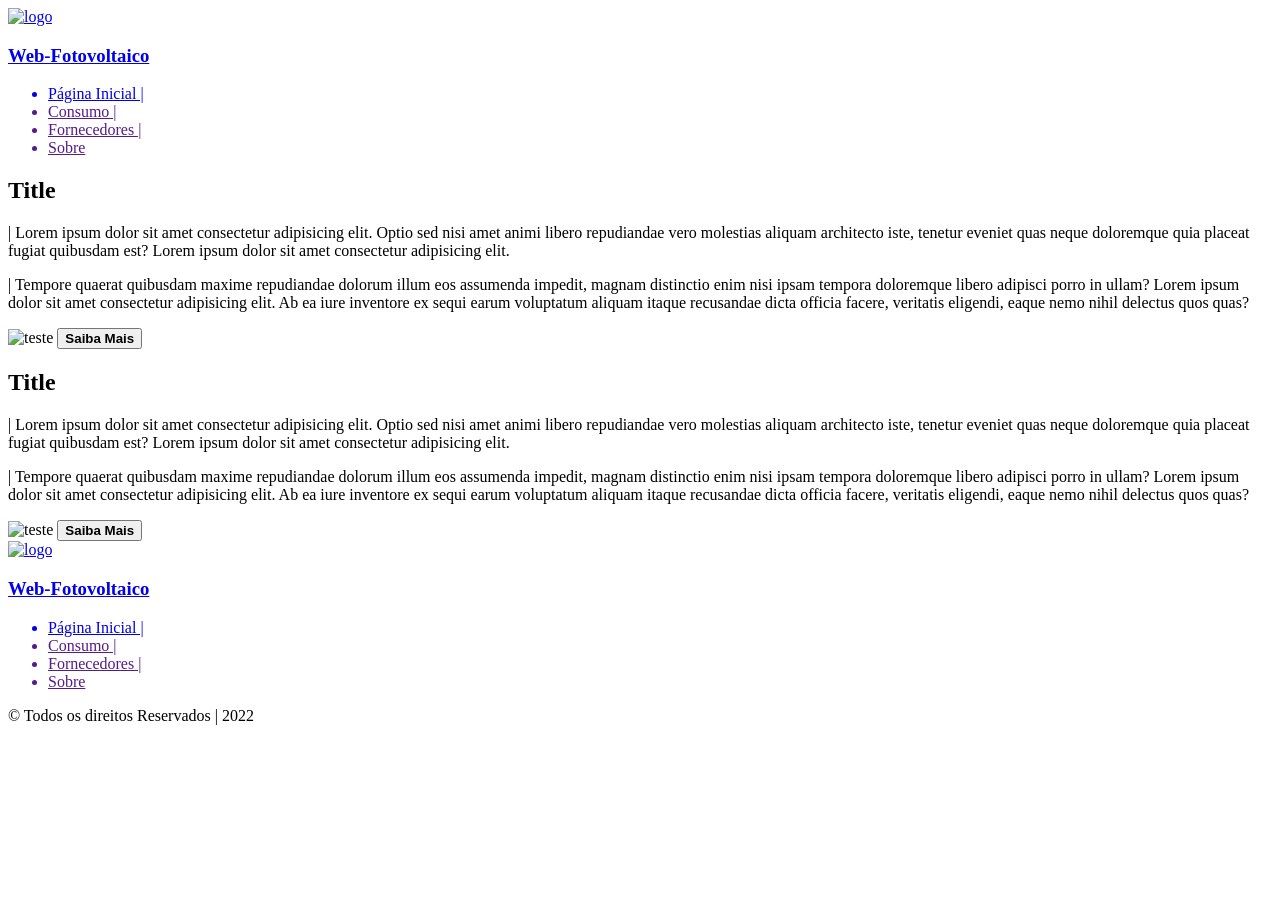
==== WebFotovoltaico/main/index.html @ ba2e28b0 "Finalizando divisão de conteudos" ====
<!DOCTYPE html>
<html lang="en">
<head>
    <meta charset="UTF-8">
    <meta http-equiv="X-UA-Compatible" content="IE=edge">
    <meta name="viewport" content="width=device-width, initial-scale=1.0">
    <link rel="stylesheet" href="css/style.css">
    <link rel="shortcut icon" href="assents/logo.png" type="image/x-icon">
    <script src="#"></script>
    <title>Web-Fotovoltaico</title>
</head>
<body>
    
    <header>
        <div id="cabecalho">

          <a href="index.html">  <img  id = "logomenu" src="assents/logo.png" alt="logo"></a>

            <a href="index.html"><h3 id="textmenu">Web-Fotovoltaico</h3></a>

            <nav id = "menu">
                <ul >
                    <a href="index.html"><li id="textmenu">Página Inicial |</li></a>
                    <a href=""><li id="textmenu">Consumo |</li></a>
                    <a href=""><li id="textmenu">Fornecedores |</li></a>
                    <a href=""><li id="textmenu">Sobre</li></a>
                </ul>
            </nav>
           
        </div>
    </header>
    
        <section>
            <div id="cont1">
                <h1 id="cont1tile">Title</h1>

                <div id="cont1text">
                    <p>|     Lorem ipsum dolor sit amet consectetur adipisicing elit. Optio sed nisi amet animi libero repudiandae vero molestias aliquam architecto iste, tenetur eveniet quas neque doloremque quia placeat fugiat quibusdam est? Lorem ipsum dolor sit amet consectetur adipisicing elit.</p>
                    <p>|     Tempore quaerat quibusdam maxime repudiandae dolorum illum eos assumenda impedit, magnam distinctio enim nisi ipsam tempora doloremque libero adipisci porro in ullam? Lorem ipsum dolor sit amet consectetur adipisicing elit. Ab ea iure inventore ex sequi earum voluptatum aliquam itaque recusandae dicta officia facere, veritatis eligendi, eaque nemo nihil delectus quos quas?</p>
                </div>
                
                <img id='cont1img' src='assents/teste.jpg' alt="teste">

            <a href="#"><button>  <strong>Saiba Mais</strong> </button></a>
            </div>

            <div id="cont2">
                <h1 id="cont2tile">Title</h1>

                <div id="cont2text">
                    <p>|     Lorem ipsum dolor sit amet consectetur adipisicing elit. Optio sed nisi amet animi libero repudiandae vero molestias aliquam architecto iste, tenetur eveniet quas neque doloremque quia placeat fugiat quibusdam est? Lorem ipsum dolor sit amet consectetur adipisicing elit.</p>
                    <p>|     Tempore quaerat quibusdam maxime repudiandae dolorum illum eos assumenda impedit, magnam distinctio enim nisi ipsam tempora doloremque libero adipisci porro in ullam? Lorem ipsum dolor sit amet consectetur adipisicing elit. Ab ea iure inventore ex sequi earum voluptatum aliquam itaque recusandae dicta officia facere, veritatis eligendi, eaque nemo nihil delectus quos quas?</p>
                </div>
                
                <img id='cont1img' src='assents/teste.jpg' alt="teste">

            <a href="#"><button>  <strong>Saiba Mais</strong> </button></a>
            </div>
            
        </section>

        <footer>
            <a href="index.html">  <img  id = "logofooter" src="assents/logo.png" alt="logo"></a>

            <a href="index.html"><h3 id="titlefooter">Web-Fotovoltaico</h3></a>

            <nav id = "navfooter">
                <ul>
                    <a href="index.html"><li id= "navfootertext">Página Inicial |</li></a>
                    <a href=""><li id="navfootertext">Consumo |</li></a>
                    <a href=""><li id="navfootertext">Fornecedores |</li></a>
                    <a href=""><li id="navfootertext">Sobre</li></a>
                </ul>
            </nav>

            <p id="textfooter">© Todos os direitos Reservados | 2022</p>
        </footer>

  

</body>
</html>
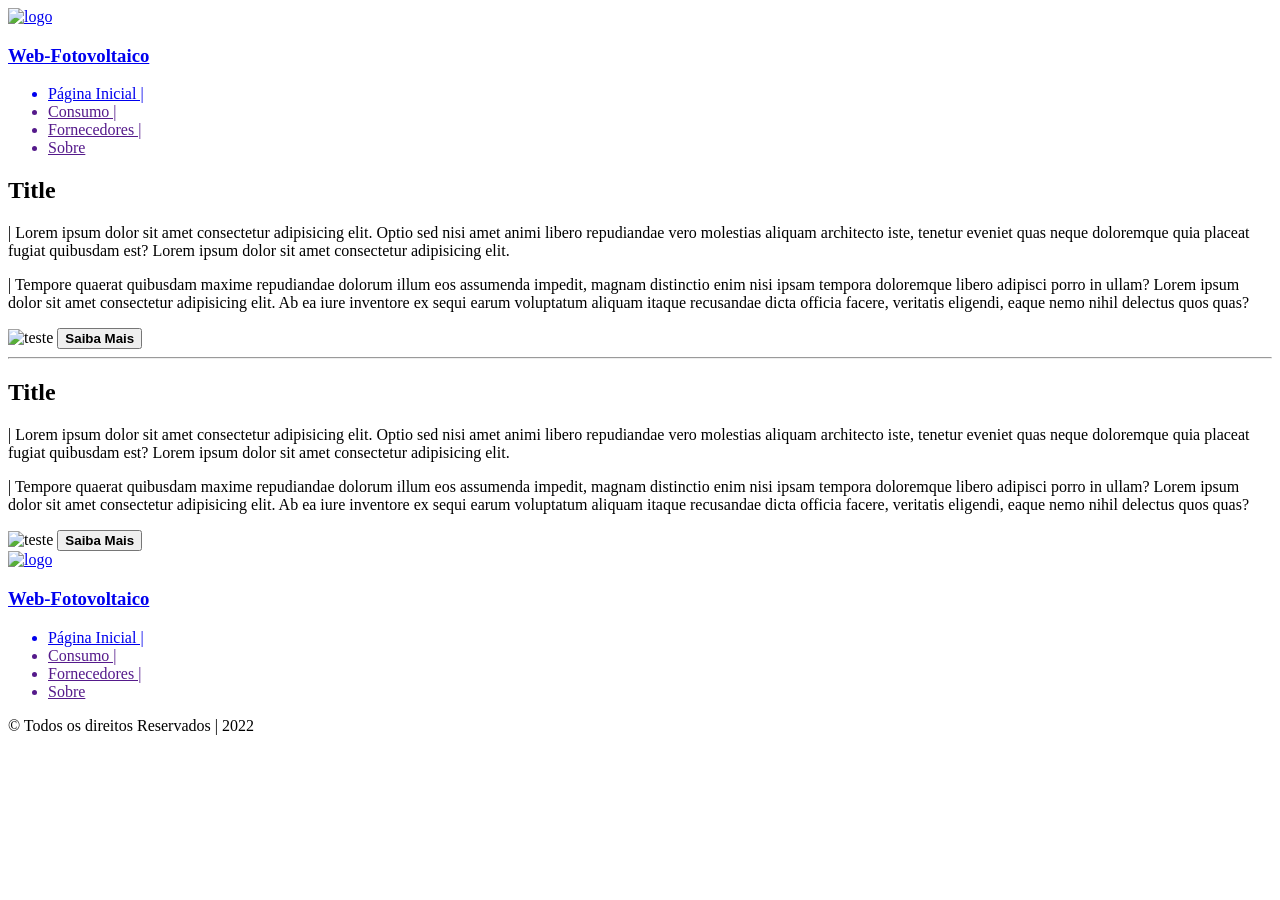
==== commit 6936daf2: "Adicionando separações hr" ====
--- a/WebFotovoltaico/main/index.html
+++ b/WebFotovoltaico/main/index.html
@@ -43,7 +43,7 @@
 
             <a href="#"><button>  <strong>Saiba Mais</strong> </button></a>
             </div>
-
+            <hr>
             <div id="cont2">
                 <h1 id="cont2tile">Title</h1>
 
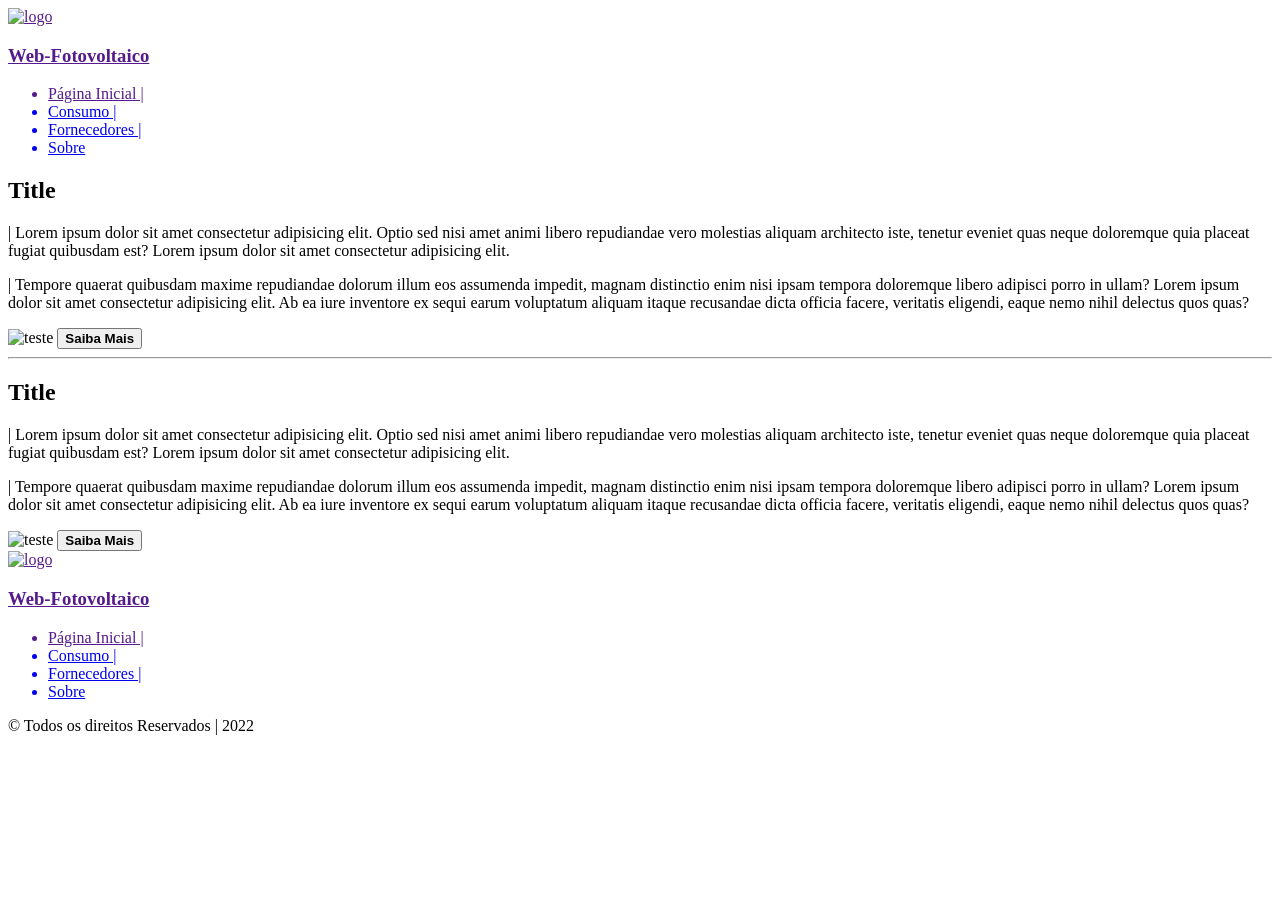
==== commit e6f0c2ae: "adicionando pág sobre" ====
--- a/WebFotovoltaico/main/index.html
+++ b/WebFotovoltaico/main/index.html
@@ -1,5 +1,5 @@
 <!DOCTYPE html>
-<html lang="en">
+<html lang="pt-br">
 <head>
     <meta charset="UTF-8">
     <meta http-equiv="X-UA-Compatible" content="IE=edge">
@@ -14,16 +14,16 @@
     <header>
         <div id="cabecalho">
 
-          <a href="index.html">  <img  id = "logomenu" src="assents/logo.png" alt="logo"></a>
+          <a href="">  <img  id = "logomenu" src="assents/logo.png" alt="logo"></a>
 
-            <a href="index.html"><h3 id="textmenu">Web-Fotovoltaico</h3></a>
+            <a href=""><h3 id="textmenu">Web-Fotovoltaico</h3></a>
 
             <nav id = "menu">
                 <ul >
-                    <a href="index.html"><li id="textmenu">Página Inicial |</li></a>
-                    <a href=""><li id="textmenu">Consumo |</li></a>
-                    <a href=""><li id="textmenu">Fornecedores |</li></a>
-                    <a href=""><li id="textmenu">Sobre</li></a>
+                    <a href=""><li id="textmenu">Página Inicial |</li></a>
+                    <a href="/consumo"><li id="textmenu">Consumo |</li></a>
+                    <a href="/fornecedores"><li id="textmenu">Fornecedores |</li></a>
+                    <a href="/sobre"><li id="textmenu">Sobre</li></a>
                 </ul>
             </nav>
            
@@ -60,16 +60,16 @@
         </section>
 
         <footer>
-            <a href="index.html">  <img  id = "logofooter" src="assents/logo.png" alt="logo"></a>
+            <a href="">  <img  id = "logofooter" src="assents/logo.png" alt="logo"></a>
 
-            <a href="index.html"><h3 id="titlefooter">Web-Fotovoltaico</h3></a>
+            <a href=""><h3 id="titlefooter">Web-Fotovoltaico</h3></a>
 
             <nav id = "navfooter">
                 <ul>
-                    <a href="index.html"><li id= "navfootertext">Página Inicial |</li></a>
-                    <a href=""><li id="navfootertext">Consumo |</li></a>
-                    <a href=""><li id="navfootertext">Fornecedores |</li></a>
-                    <a href=""><li id="navfootertext">Sobre</li></a>
+                    <a href=""><li id= "navfootertext">Página Inicial |</li></a>
+                    <a href="/consumo"><li id="navfootertext">Consumo |</li></a>
+                    <a href="/fornecedores"><li id="navfootertext">Fornecedores |</li></a>
+                    <a href="/sobre"><li id="navfootertext">Sobre</li></a>
                 </ul>
             </nav>
 
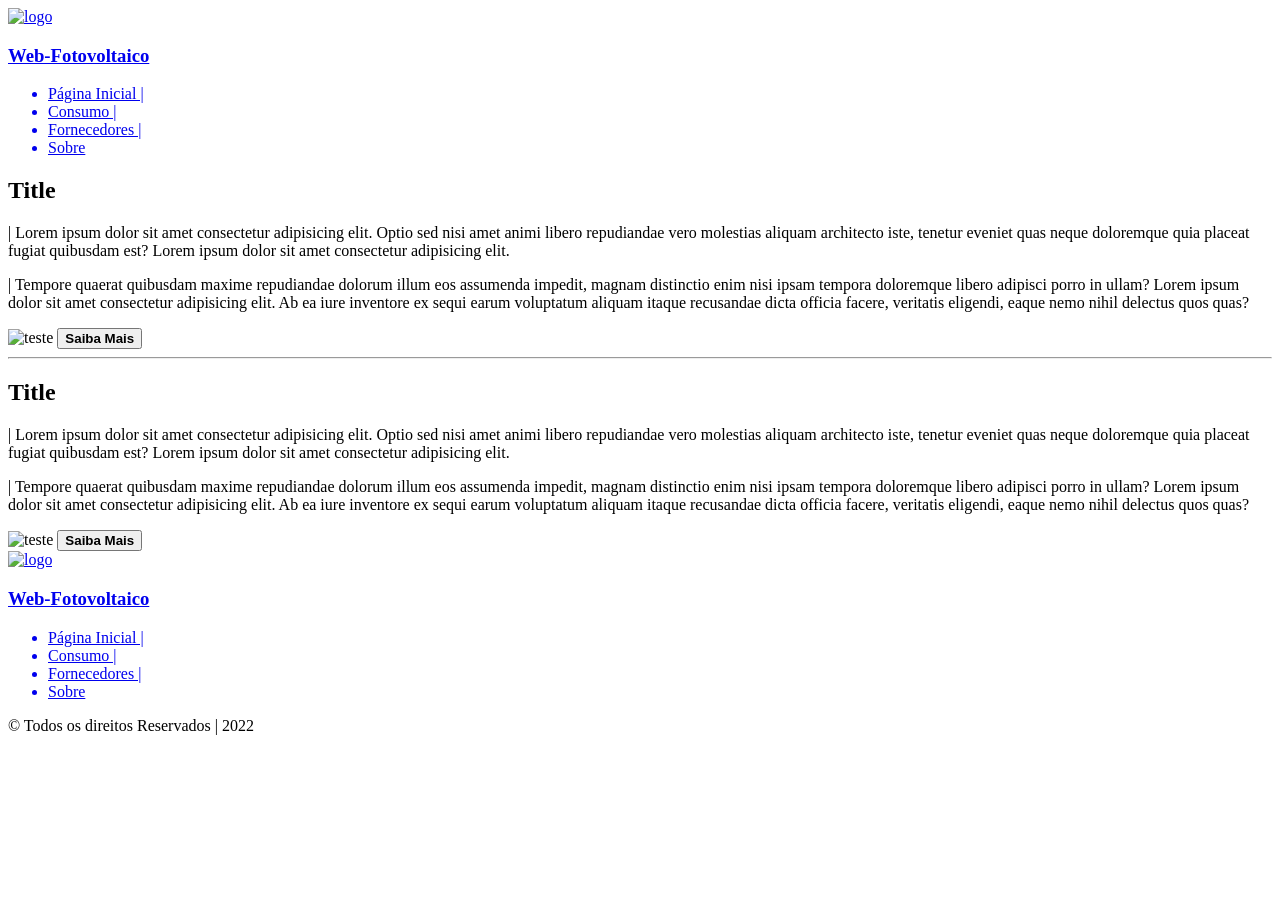
==== commit e64181e6: "navegação" ====
--- a/WebFotovoltaico/main/index.html
+++ b/WebFotovoltaico/main/index.html
@@ -14,13 +14,13 @@
     <header>
         <div id="cabecalho">
 
-          <a href="">  <img  id = "logomenu" src="assents/logo.png" alt="logo"></a>
+          <a href="/">  <img  id = "logomenu" src="assents/logo.png" alt="logo"></a>
 
-            <a href=""><h3 id="textmenu">Web-Fotovoltaico</h3></a>
+            <a href="/"><h3 id="textmenu">Web-Fotovoltaico</h3></a>
 
             <nav id = "menu">
                 <ul >
-                    <a href=""><li id="textmenu">Página Inicial |</li></a>
+                    <a href="/"><li id="textmenu">Página Inicial |</li></a>
                     <a href="/consumo"><li id="textmenu">Consumo |</li></a>
                     <a href="/fornecedores"><li id="textmenu">Fornecedores |</li></a>
                     <a href="/sobre"><li id="textmenu">Sobre</li></a>
@@ -60,13 +60,13 @@
         </section>
 
         <footer>
-            <a href="">  <img  id = "logofooter" src="assents/logo.png" alt="logo"></a>
+            <a href="/">  <img  id = "logofooter" src="assents/logo.png" alt="logo"></a>
 
-            <a href=""><h3 id="titlefooter">Web-Fotovoltaico</h3></a>
+            <a href="/"><h3 id="titlefooter">Web-Fotovoltaico</h3></a>
 
             <nav id = "navfooter">
                 <ul>
-                    <a href=""><li id= "navfootertext">Página Inicial |</li></a>
+                    <a href="/"><li id= "navfootertext">Página Inicial |</li></a>
                     <a href="/consumo"><li id="navfootertext">Consumo |</li></a>
                     <a href="/fornecedores"><li id="navfootertext">Fornecedores |</li></a>
                     <a href="/sobre"><li id="navfootertext">Sobre</li></a>
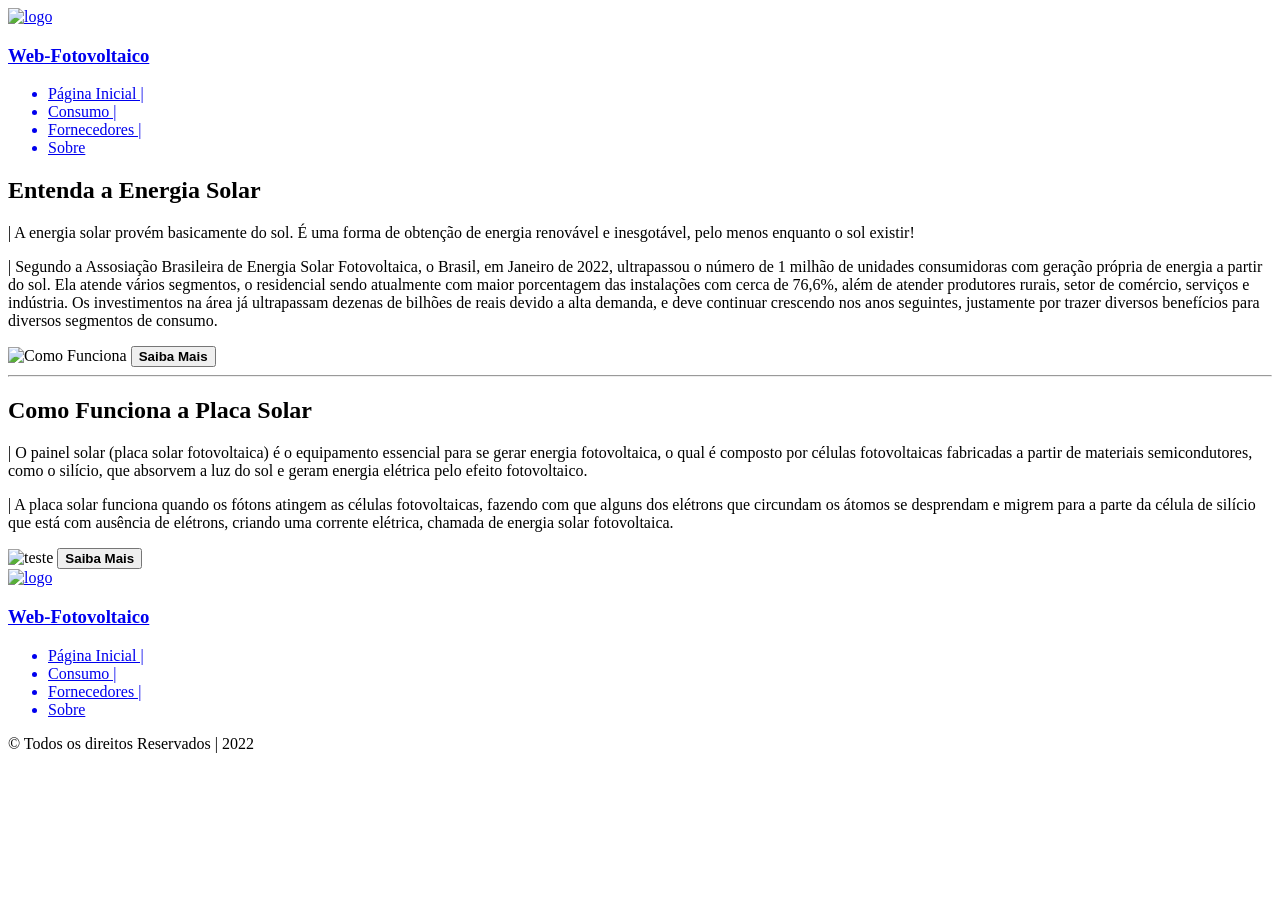
==== commit 9362c5b5: "Conteudo das páginas" ====
--- a/WebFotovoltaico/main/index.html
+++ b/WebFotovoltaico/main/index.html
@@ -32,29 +32,29 @@
     
         <section>
             <div id="cont1">
-                <h1 id="cont1tile">Title</h1>
+                <h1 id="cont1tile">Entenda a Energia Solar</h1>
 
                 <div id="cont1text">
-                    <p>|     Lorem ipsum dolor sit amet consectetur adipisicing elit. Optio sed nisi amet animi libero repudiandae vero molestias aliquam architecto iste, tenetur eveniet quas neque doloremque quia placeat fugiat quibusdam est? Lorem ipsum dolor sit amet consectetur adipisicing elit.</p>
-                    <p>|     Tempore quaerat quibusdam maxime repudiandae dolorum illum eos assumenda impedit, magnam distinctio enim nisi ipsam tempora doloremque libero adipisci porro in ullam? Lorem ipsum dolor sit amet consectetur adipisicing elit. Ab ea iure inventore ex sequi earum voluptatum aliquam itaque recusandae dicta officia facere, veritatis eligendi, eaque nemo nihil delectus quos quas?</p>
+                    <p>|     A energia solar provém basicamente do sol. É uma forma de obtenção de energia renovável e inesgotável, pelo menos enquanto o sol existir!</p>
+                    <p>|     Segundo a Assosiação Brasileira de Energia Solar Fotovoltaica, o Brasil, em Janeiro de 2022, ultrapassou o número de 1 milhão de unidades consumidoras com geração própria de energia a partir do sol. Ela atende vários segmentos, o residencial sendo atualmente com maior porcentagem das instalações com cerca de 76,6%, além de atender produtores rurais, setor de comércio, serviços e indústria. Os investimentos na área já ultrapassam dezenas de bilhões de reais devido a alta demanda, e deve continuar crescendo nos anos seguintes, justamente por trazer diversos benefícios para diversos segmentos de consumo.</p>
+                </div>
+                
+                <img id='cont1img' src='assents/foto_cont1.jpg' alt="Como Funciona">
+
+            <a href="/consumo"><button>  <strong>Saiba Mais</strong> </button></a>
+            </div>
+            <hr>
+            <div id="cont2">
+                <h1 id="cont2tile">Como Funciona a Placa Solar</h1>
+
+                <div id="cont2text">
+                    <p>|     O painel solar (placa solar fotovoltaica) é o equipamento essencial para se gerar energia fotovoltaica, o qual é composto por células fotovoltaicas fabricadas a partir de materiais semicondutores, como o silício, que absorvem a luz do sol e geram energia elétrica pelo efeito fotovoltaico.</p>
+                    <p>|     A placa solar funciona quando os fótons atingem as células fotovoltaicas, fazendo com que alguns dos elétrons que circundam os átomos se desprendam e migrem para a parte da célula de silício que está com ausência de elétrons, criando uma corrente elétrica, chamada de energia solar fotovoltaica.</p>
                 </div>
                 
                 <img id='cont1img' src='assents/teste.jpg' alt="teste">
 
-            <a href="#"><button>  <strong>Saiba Mais</strong> </button></a>
-            </div>
-            <hr>
-            <div id="cont2">
-                <h1 id="cont2tile">Title</h1>
-
-                <div id="cont2text">
-                    <p>|     Lorem ipsum dolor sit amet consectetur adipisicing elit. Optio sed nisi amet animi libero repudiandae vero molestias aliquam architecto iste, tenetur eveniet quas neque doloremque quia placeat fugiat quibusdam est? Lorem ipsum dolor sit amet consectetur adipisicing elit.</p>
-                    <p>|     Tempore quaerat quibusdam maxime repudiandae dolorum illum eos assumenda impedit, magnam distinctio enim nisi ipsam tempora doloremque libero adipisci porro in ullam? Lorem ipsum dolor sit amet consectetur adipisicing elit. Ab ea iure inventore ex sequi earum voluptatum aliquam itaque recusandae dicta officia facere, veritatis eligendi, eaque nemo nihil delectus quos quas?</p>
-                </div>
-                
-                <img id='cont1img' src='assents/teste.jpg' alt="teste">
-
-            <a href="#"><button>  <strong>Saiba Mais</strong> </button></a>
+            <a href="/consumo"><button>  <strong>Saiba Mais</strong> </button></a>
             </div>
             
         </section>
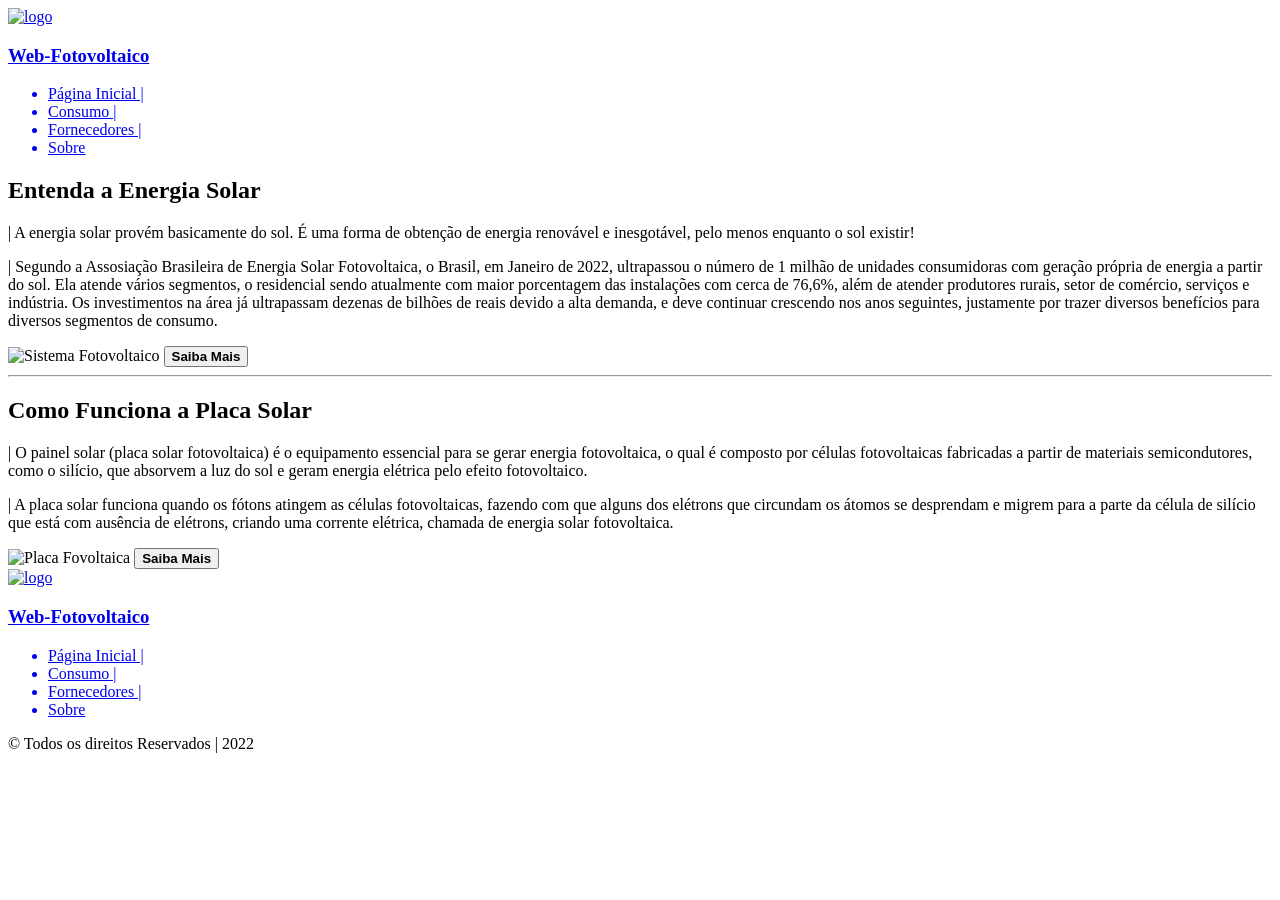
==== commit 06d2b886: "Inicio Responsividade" ====
--- a/WebFotovoltaico/main/index.html
+++ b/WebFotovoltaico/main/index.html
@@ -39,7 +39,7 @@
                     <p>|     Segundo a Assosiação Brasileira de Energia Solar Fotovoltaica, o Brasil, em Janeiro de 2022, ultrapassou o número de 1 milhão de unidades consumidoras com geração própria de energia a partir do sol. Ela atende vários segmentos, o residencial sendo atualmente com maior porcentagem das instalações com cerca de 76,6%, além de atender produtores rurais, setor de comércio, serviços e indústria. Os investimentos na área já ultrapassam dezenas de bilhões de reais devido a alta demanda, e deve continuar crescendo nos anos seguintes, justamente por trazer diversos benefícios para diversos segmentos de consumo.</p>
                 </div>
                 
-                <img id='cont1img' src='assents/foto_cont1.jpg' alt="Como Funciona">
+                <img id='cont1img' src='assents/main_cont1.jpg' alt="Sistema Fotovoltaico">
 
             <a href="/consumo"><button>  <strong>Saiba Mais</strong> </button></a>
             </div>
@@ -52,7 +52,7 @@
                     <p>|     A placa solar funciona quando os fótons atingem as células fotovoltaicas, fazendo com que alguns dos elétrons que circundam os átomos se desprendam e migrem para a parte da célula de silício que está com ausência de elétrons, criando uma corrente elétrica, chamada de energia solar fotovoltaica.</p>
                 </div>
                 
-                <img id='cont1img' src='assents/teste.jpg' alt="teste">
+                <img id='cont1img' src='assents/main_cont2.jpg' alt="Placa Fovoltaica">
 
             <a href="/consumo"><button>  <strong>Saiba Mais</strong> </button></a>
             </div>
